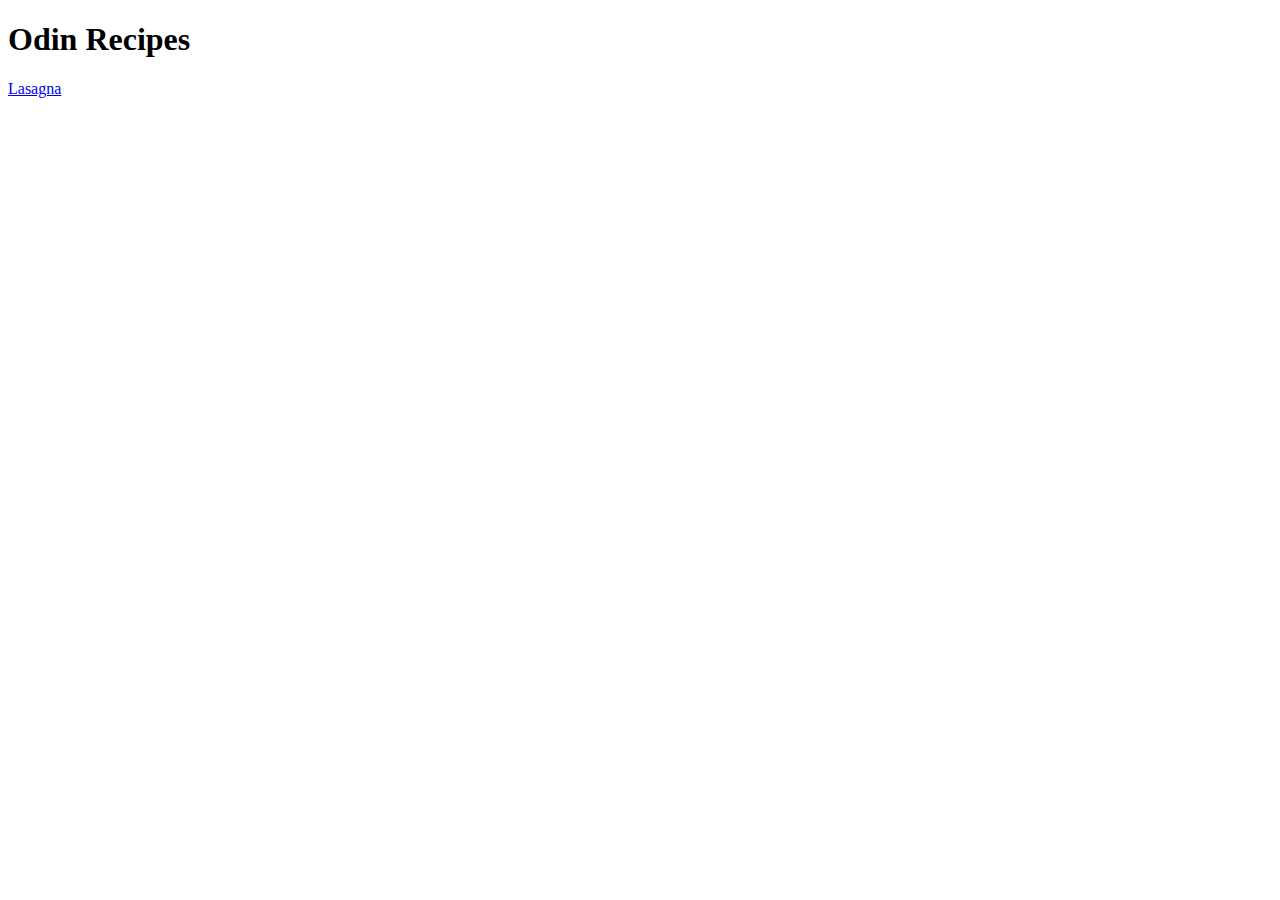
==== index.html @ de8eee0c "Added recipe folder" ====
<!DOCTYPE html>
<html lang="en">
<head>
    <meta charset="UTF-8">
    <meta name="viewport" content="width=device-width, initial-scale=1.0">
    <title>Document</title>
</head>
<body>
    <h1>Odin Recipes</h1>
    <a href="recipes/lasagna.html"> Lasagna</a>
</body>
</html>
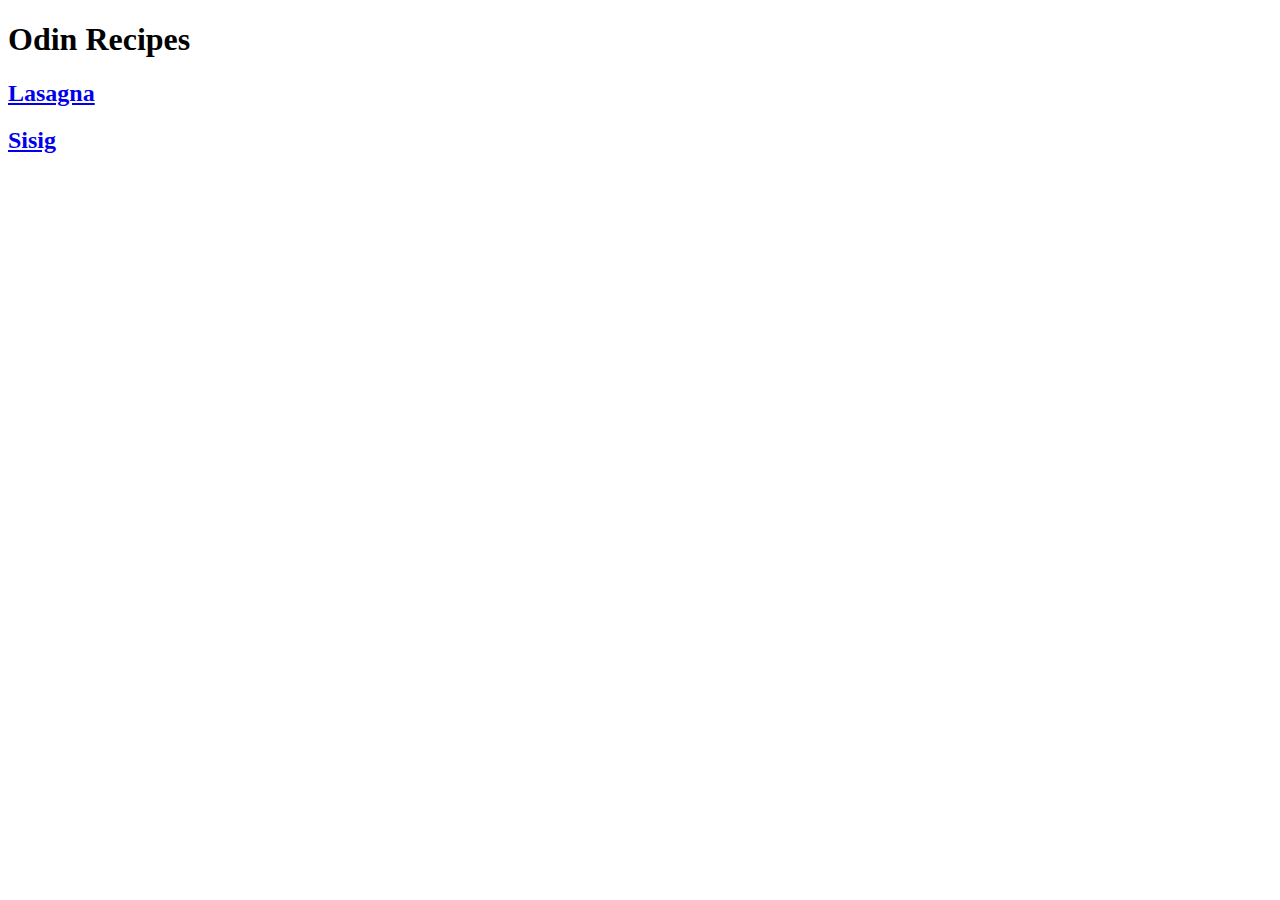
==== commit 8f9ac8dd: "Edited index.html to include sisig page" ====
--- a/index.html
+++ b/index.html
@@ -7,6 +7,7 @@
 </head>
 <body>
     <h1>Odin Recipes</h1>
-    <a href="recipes/lasagna.html"> Lasagna</a>
+    <a href="recipes/lasagna.html"> <h2>Lasagna</h2></a>
+    <a href="recipes/sisig.html"><h2>Sisig</h2></a>
 </body>
 </html>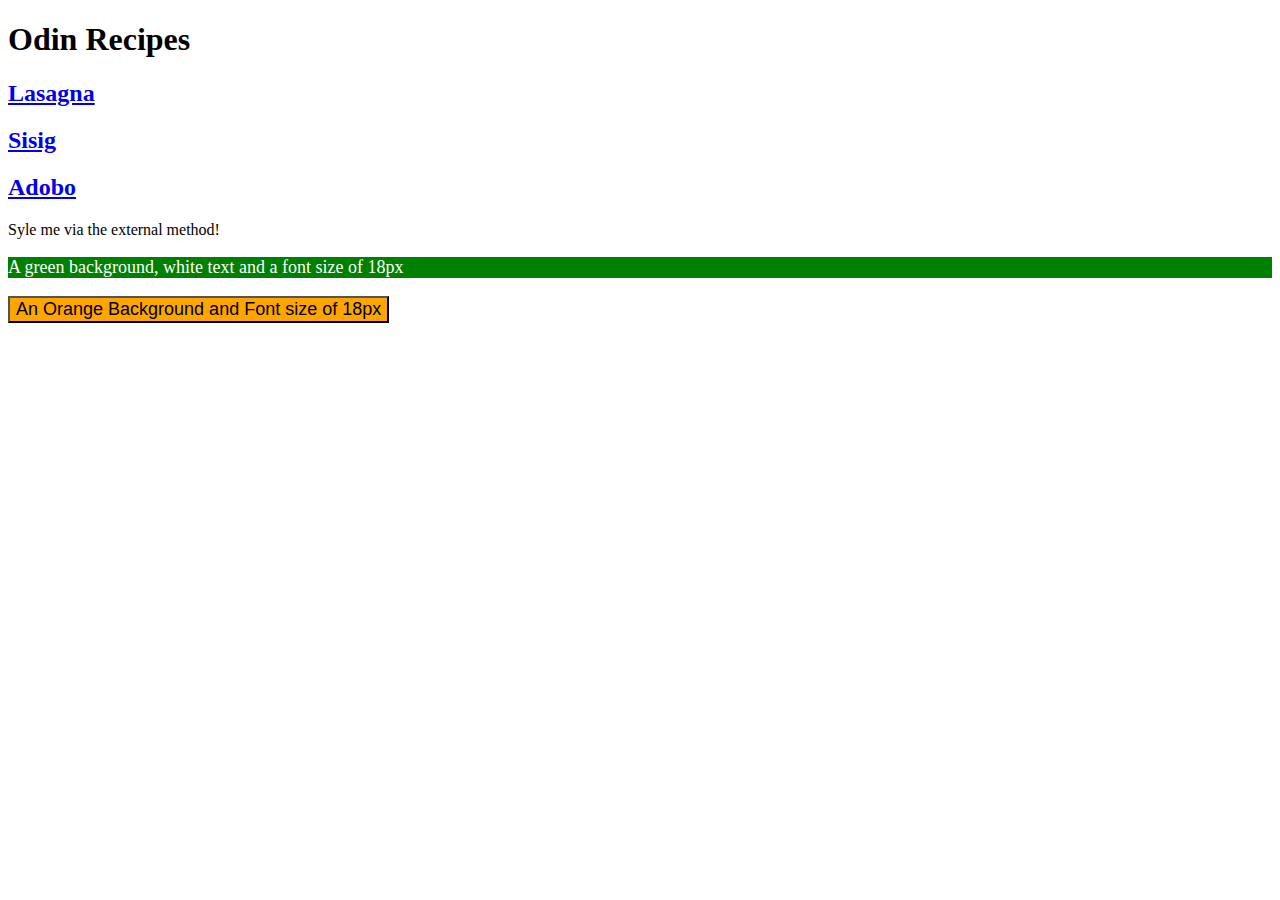
==== commit 20b76066: "Added Adobo.html" ====
--- a/index.html
+++ b/index.html
@@ -4,10 +4,24 @@
     <meta charset="UTF-8">
     <meta name="viewport" content="width=device-width, initial-scale=1.0">
     <title>Document</title>
+    <link rel="stylesheet" href="/odin-recipes/recipes/styles.css">
+    <style>
+        p {
+            background-color: green;
+            color: white;
+            font-size: 18px;
+
+        }
+    </style>
 </head>
 <body>
     <h1>Odin Recipes</h1>
     <a href="recipes/lasagna.html"> <h2>Lasagna</h2></a>
     <a href="recipes/sisig.html"><h2>Sisig</h2></a>
+    <a href="recipes/Adobo.html"><h2>Adobo</h2></a>
+
+    <div>Syle me via the external method!</div>
+    <p>A green background, white text and a font size of 18px</p>
+    <button style="background-color: orange; font-size: 18px;">An Orange Background and Font size of 18px</button>
 </body>
 </html>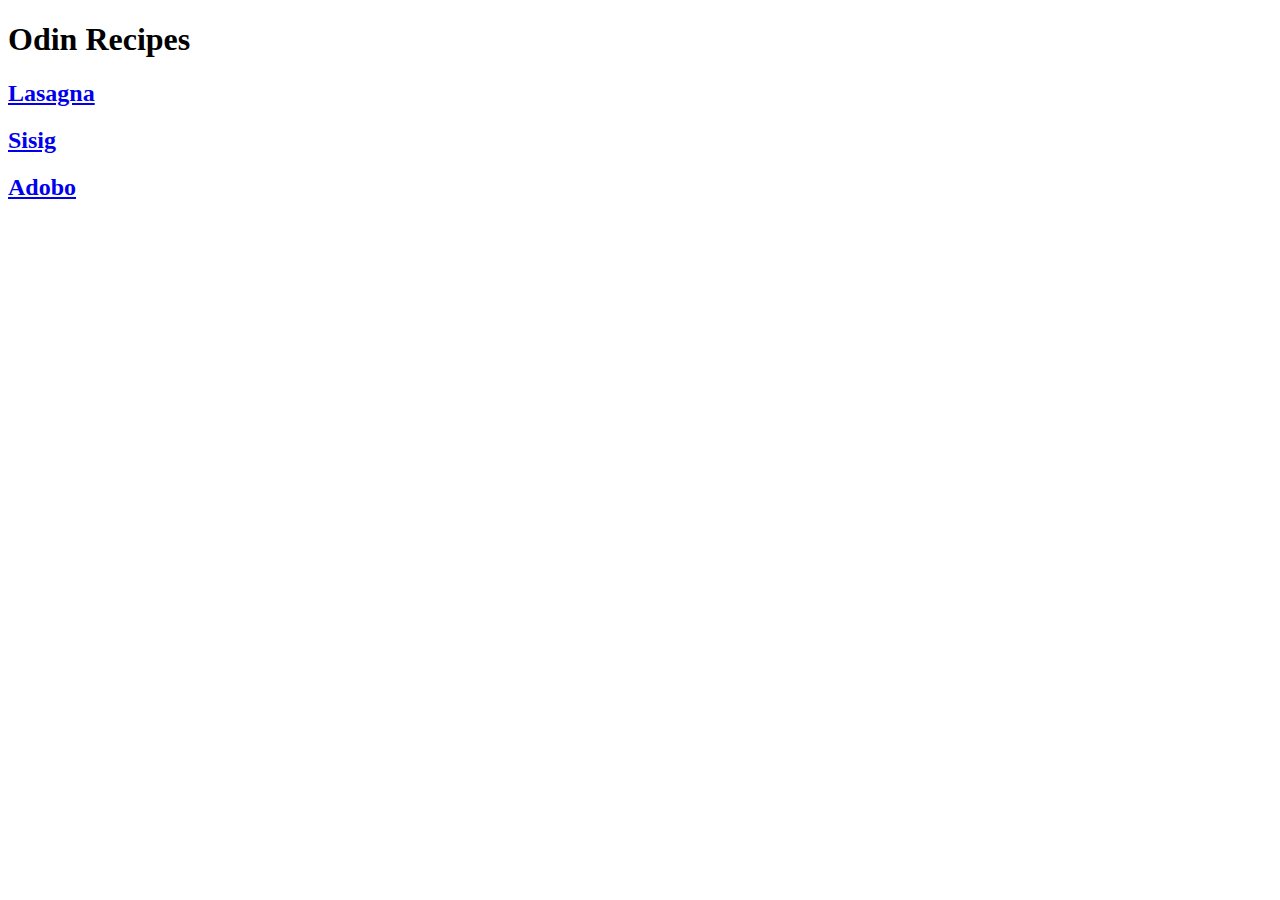
==== commit 1bcce061: "Added CSS" ====
--- a/index.html
+++ b/index.html
@@ -5,23 +5,27 @@
     <meta name="viewport" content="width=device-width, initial-scale=1.0">
     <title>Document</title>
     <link rel="stylesheet" href="/odin-recipes/recipes/styles.css">
-    <style>
-        p {
-            background-color: green;
-            color: white;
-            font-size: 18px;
-
-        }
-    </style>
 </head>
 <body>
-    <h1>Odin Recipes</h1>
-    <a href="recipes/lasagna.html"> <h2>Lasagna</h2></a>
-    <a href="recipes/sisig.html"><h2>Sisig</h2></a>
-    <a href="recipes/Adobo.html"><h2>Adobo</h2></a>
+    <div class="main">
+        <div class="header">
+            <h1>Odin Recipes</h1>
+        </div>
+        <div class="lasagna">
+            <a href="recipes/lasagna.html"> <h2>Lasagna</h2></a>
+        </div>
+        <div class="sisig">
+            <a href="recipes/sisig.html"><h2>Sisig</h2></a>
+        </div>
+        <div class="adobo">
+            <a href="recipes/Adobo.html"><h2>Adobo</h2></a>
+        </div>
+    
+        
 
-    <div>Syle me via the external method!</div>
-    <p>A green background, white text and a font size of 18px</p>
-    <button style="background-color: orange; font-size: 18px;">An Orange Background and Font size of 18px</button>
+    </div>
+
+
+    
 </body>
 </html>